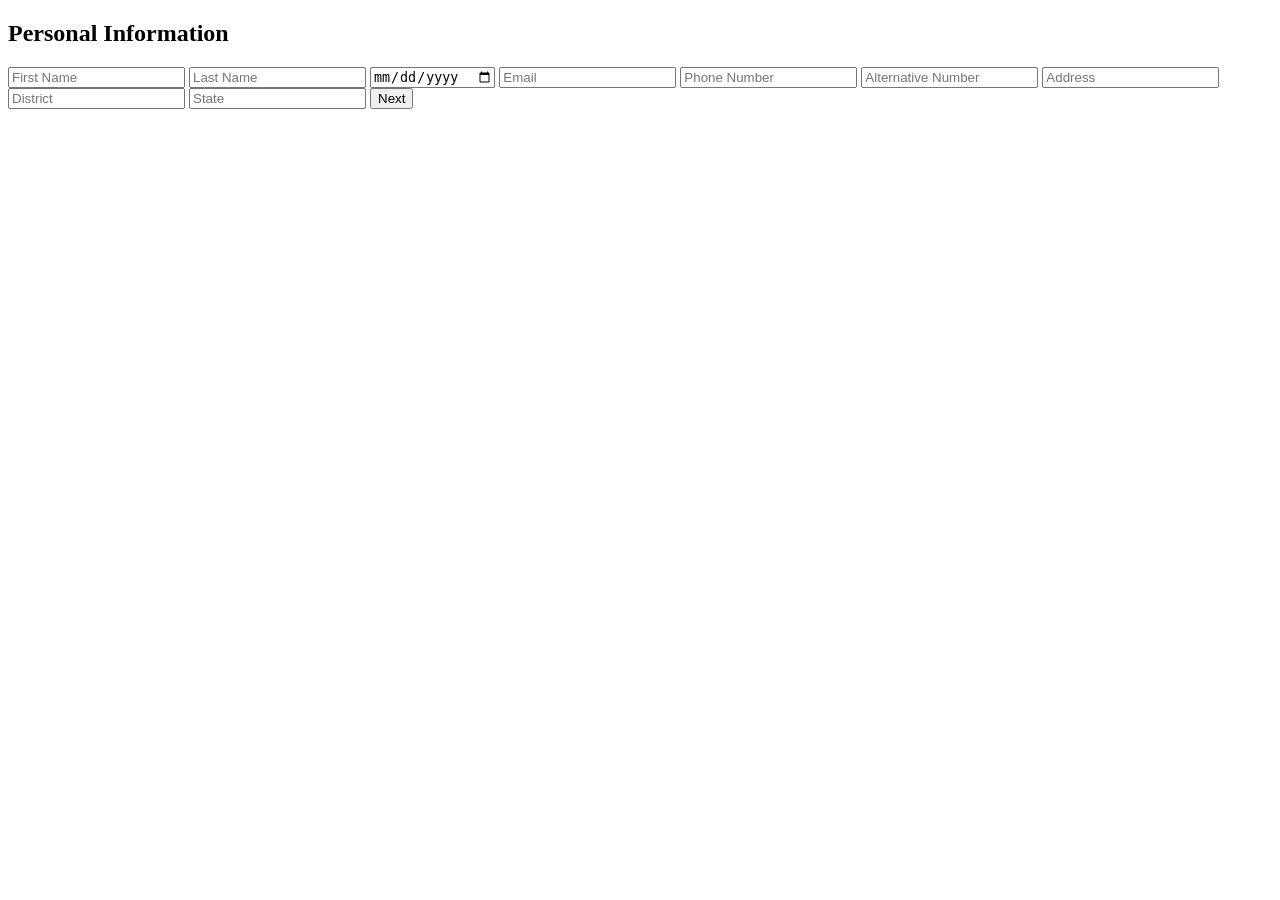
==== victim.html @ b0a7dc24 "Create victim.html" ====
<!DOCTYPE html>
<html>
<head>
<title>Personal Info</title>
<link rel="stylesheet" href="style.css">
</head>
<body>

<div class="card">
<h2>Personal Information</h2>

<input id="fname" placeholder="First Name">
<input id="lname" placeholder="Last Name">
<input type="date" id="dob">
<input id="email" placeholder="Email">
<input id="phone" placeholder="Phone Number">
<input id="alt" placeholder="Alternative Number">
<input id="address" placeholder="Address">
<input id="district" placeholder="District">
<input id="state" placeholder="State">

<button onclick="saveVictim()">Next</button>
</div>

<script src="script.js"></script>
</body>
</html>
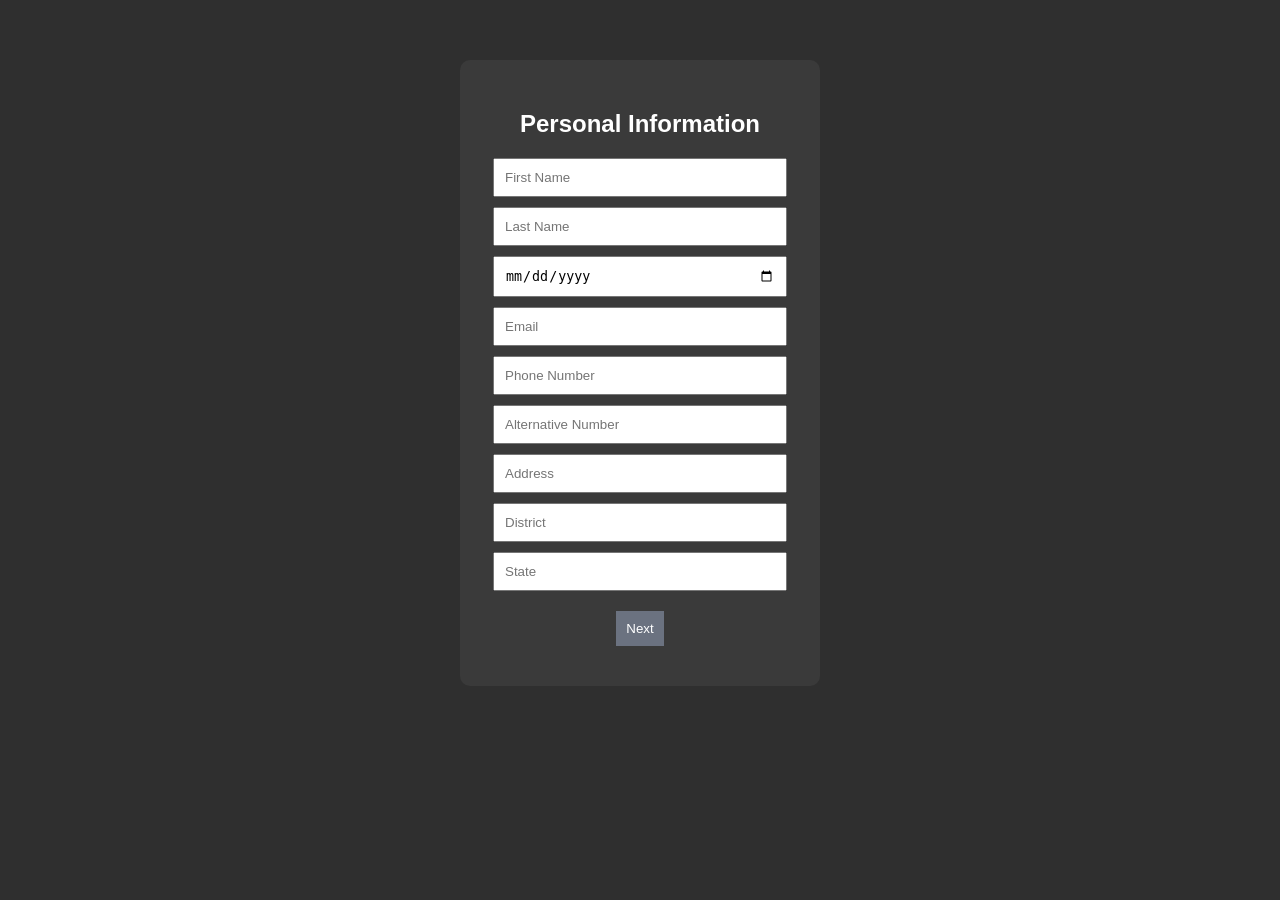
==== commit 81b51511: "Update victim.html" ====
--- a/victim.html
+++ b/victim.html
@@ -10,7 +10,7 @@
 <h2>Personal Information</h2>
 
 <input id="fname" placeholder="First Name">
-<input id="lname" placeholder="Last Name">
+<input id="name" placeholder="Last Name">
 <input type="date" id="dob">
 <input id="email" placeholder="Email">
 <input id="phone" placeholder="Phone Number">
@@ -19,7 +19,35 @@
 <input id="district" placeholder="District">
 <input id="state" placeholder="State">
 
-<button onclick="saveVictim()">Next</button>
+<button onclick="saveVictim(function saveVictim() {
+    // Get values from inputs
+    let fname = document.getElementById("fname").value;
+    let lname = document.getElementById("lname").value;
+    let dob = document.getElementById("dob").value;
+    let email = document.getElementById("email").value;
+    let phone = document.getElementById("phone").value;
+    let alt = document.getElementById("alt").value;
+    let address = document.getElementById("address").value;
+    let district = document.getElementById("district").value;
+    let state = document.getElementById("state").value;
+
+    // Save to localStorage
+    localStorage.setItem("fname", fname);
+    localStorage.setItem("lname", lname);
+    localStorage.setItem("dob", dob);
+    localStorage.setItem("email", email);
+    localStorage.setItem("phone", phone);
+    localStorage.setItem("alt", alt);
+    localStorage.setItem("address", address);
+    localStorage.setItem("district", district);
+    localStorage.setItem("state", state);
+
+    // Check if working
+    alert("Data saved!");
+
+    // Go to next page
+    window.location.href = "next.html";
+})">Next</button>
 </div>
 
 <script src="script.js"></script>
--- a/style.css
+++ b/style.css
@@ -0,0 +1,30 @@
+body {
+    background: #2f2f2f;
+    font-family: Arial;
+    color: white;
+    text-align: center;
+}
+
+.card {
+    background: #3a3a3a;
+    padding: 30px;
+    margin: 60px auto;
+    width: 300px;
+    border-radius: 10px;
+}
+
+input, select {
+    display: block;
+    margin: 10px auto;
+    padding: 10px;
+    width: 90%;
+}
+
+button {
+    padding: 10px;
+    margin: 10px;
+    background: #6b7280;
+    border: none;
+    color: white;
+    cursor: pointer;
+}
